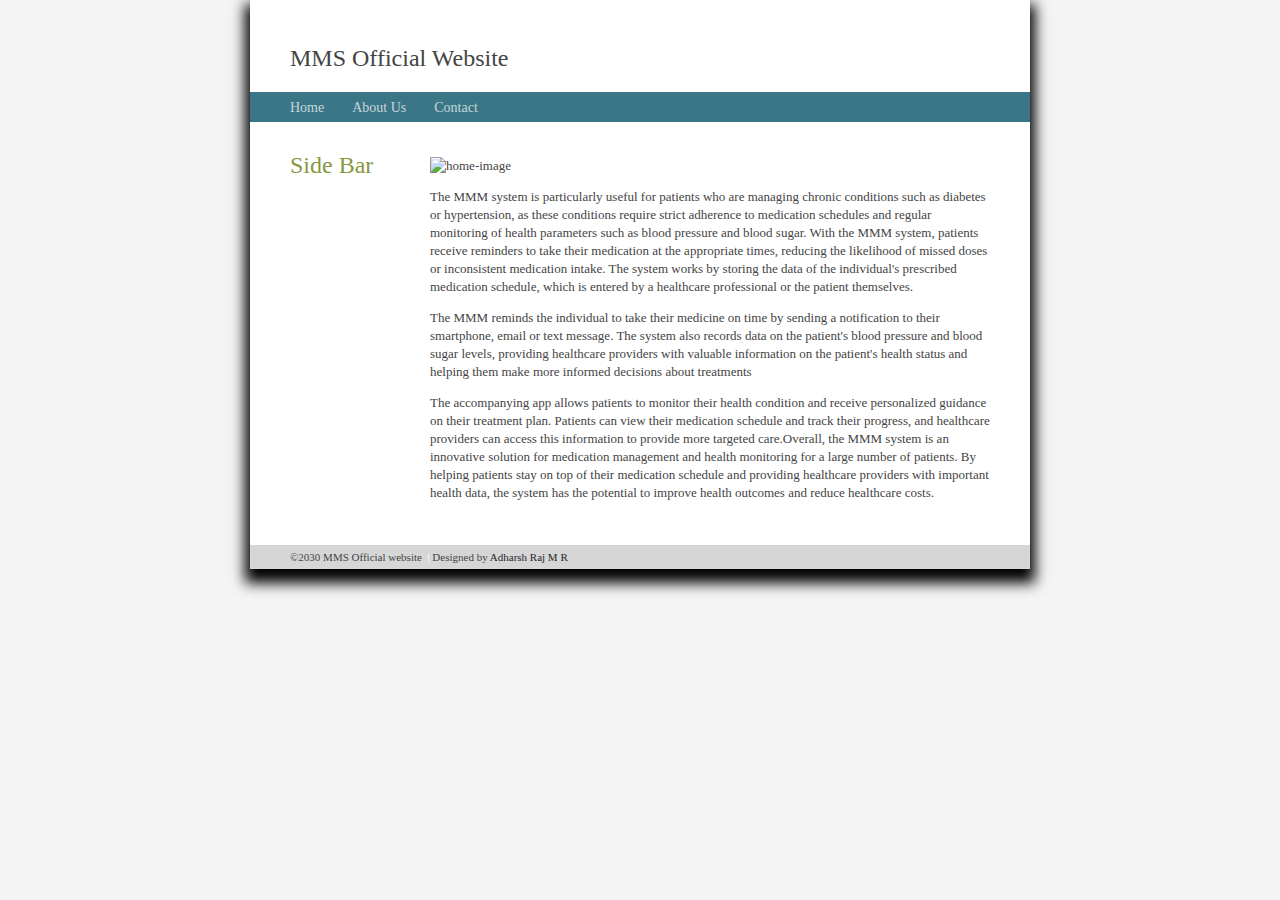
==== index.html @ ba28df72 "Update index.html" ====
<!DOCTYPE html>
<html lang="en">
<head>
    <meta charset="UTF-8">
    <title>MMS Official Website</title>
    <link rel="stylesheet" href="CSS/style.css">
    
</head>
<body>
    <div class="container">
        
        <header class="header">
            
            <a class="link-title" href="">MMS Official Website</a>
            
            
            
        </header>
        <nav class="menu">
            
            <a href="index.html">Home</a> &nbsp; &nbsp; &nbsp;
            <a href="about.html">About Us</a> &nbsp; &nbsp; &nbsp;
            <a href="contact.html">Contact</a>
            
            
        </nav>
        <aside>
            <h1>Side Bar</h1>
            
            
        </aside>
        
        <article class="main">

           
           <div id="home-image">
               
               <img src="https://wallpapercave.com/wp/wp8494961.jpg" alt="home-image">
               
           </div>
           
           
           
            <p>The MMM system is particularly useful for patients who are managing chronic
conditions such as diabetes or hypertension, as these conditions require strict adherence
to medication schedules and regular monitoring of health parameters such as blood
pressure and blood sugar. With the MMM system, patients receive reminders to take
their medication at the appropriate times, reducing the likelihood of missed doses or
inconsistent medication intake. The system works by storing the data of the individual's
prescribed medication schedule, which is entered by a healthcare professional or the
patient themselves. </p>
            <p>The MMM reminds the individual to take their medicine on time by
sending a notification to their smartphone, email or text message. The system also
records data on the patient's blood pressure and blood sugar levels, providing healthcare
providers with valuable information on the patient's health status and helping them
make more informed decisions about treatments</p>
            <p>The accompanying app allows patients
to monitor their health condition and receive personalized guidance on their treatment
plan. Patients can view their medication schedule and track their progress, and
healthcare providers can access this information to provide more targeted care.Overall,
the MMM system is an innovative solution for medication management and health
monitoring for a large number of patients. By helping patients stay on top of their
medication schedule and providing healthcare providers with important health data, the
system has the potential to improve health outcomes and reduce healthcare costs.
            </p>
            
            
            
            
        </article>
        <footer>
            
            &copy;2030 MMS Official website &nbsp;<span class="separator">|</span> Designed by <a href="https://drive.google.com/file/d/1OoIXwfGArXdjGekiaFvUY0SWbRB0Ewb0/view?usp=share_link">Adharsh Raj M R</a>
            
            
        </footer>
        
        
        
        
    </div>
    
    
</body>
</html>
---- CSS/style.css ----
body{
    
    background: #F4F4F4;
    margin: 0;
    
    
}

.link-title{
    
    text-decoration: none;
    font-size: 24px;
    color: #444444;
    
}
.page-heading{
    
    text-align: center;
    margin-bottom: 20px;
}

.container{
    
    width: 780px;
    margin: 0 auto;
    background: #FFF;
    box-shadow: 0px 9px 13px 5px;
}

.header{
    
    padding: 45px 0 20px 40px;

    
}

.menu{
    
    background: #3b7687;
    padding: 6px 0 6px 40px;
    
}
.menu a{
    
    color: #c5d6db;
    text-decoration: none;
    font-size: 14px;
    font-family: "Arial Narrow","Myriad pro";
    
}/*to set the links in the menu bar */
.menu a:hover{
    
    color: #ecf2f3;
}

aside{
    
    float: left;
    width: 120px;
    padding: 30px 0 0 40px;
}

h1{
    
    margin: 0px;
    color: #869843;
    font-size: 24px;
    font-family: "Arial Narrow","Myriad pro";
    font-weight: normal;
}

h2{
    
    color: #3b7687;
    font-size: 15px;
    margin: 20px 0 5px 0;
}

.main{
    
    margin: 0 0 0 180px;
    padding: 35px 40px 30px 0;
    color: #444444;
    font-family: "Georgia";
    font-size: 13px;
    line-height: 18px;
    text-emphasis: justify;
}

.main a:hover{
    
    color: #444444;
    
}

#home-image{
    
    width:100%;
}

footer{
    
    padding: 6px 40px 6px 40px;
    background: #d6d6d6;
    font-family: "Lucida Sans Unicode";
    color: #444444;
    font-size: 11px;
    text-decoration: right;
    
}
footer a{
    
    text-decoration: none;
    color: #262626;
    
    
}

.separator{
    
    color: #FFFFFF;
    font-size: 11px;
}
/********** About Page Styles ************/
#about-page #home-image img{
    
    width: 50%;
    float: left;
    margin-bottom: 20px;
    
}
#about-page #profile-info{
    
    float: right;
    width: 20%;
    margin: 5px;
    
}

#about-page .description{
    
    clear: both;
    margin-top: 20px;
    
}

/*****************************Contact Page********************************/

#contact #form{
    width:500px;
    padding:10px 10px 10px 10px;
    margin: 0 auto;
    box-shadow: 0px 9px 13px 5px;
    border-radius: 5px;
}

#contact #form input{
    
    width: 100%;
    border-radius: 5px;
    height: 20px;
    background: #D6D6D6;
}

#contact #form #message{
    
    width: 100%;
    border-radius: 5px;
    background: #D6D6D6;
}

#contact #form #submit{
    
    height: 30px;
    background: rgb(59, 118, 135);
    
    
}
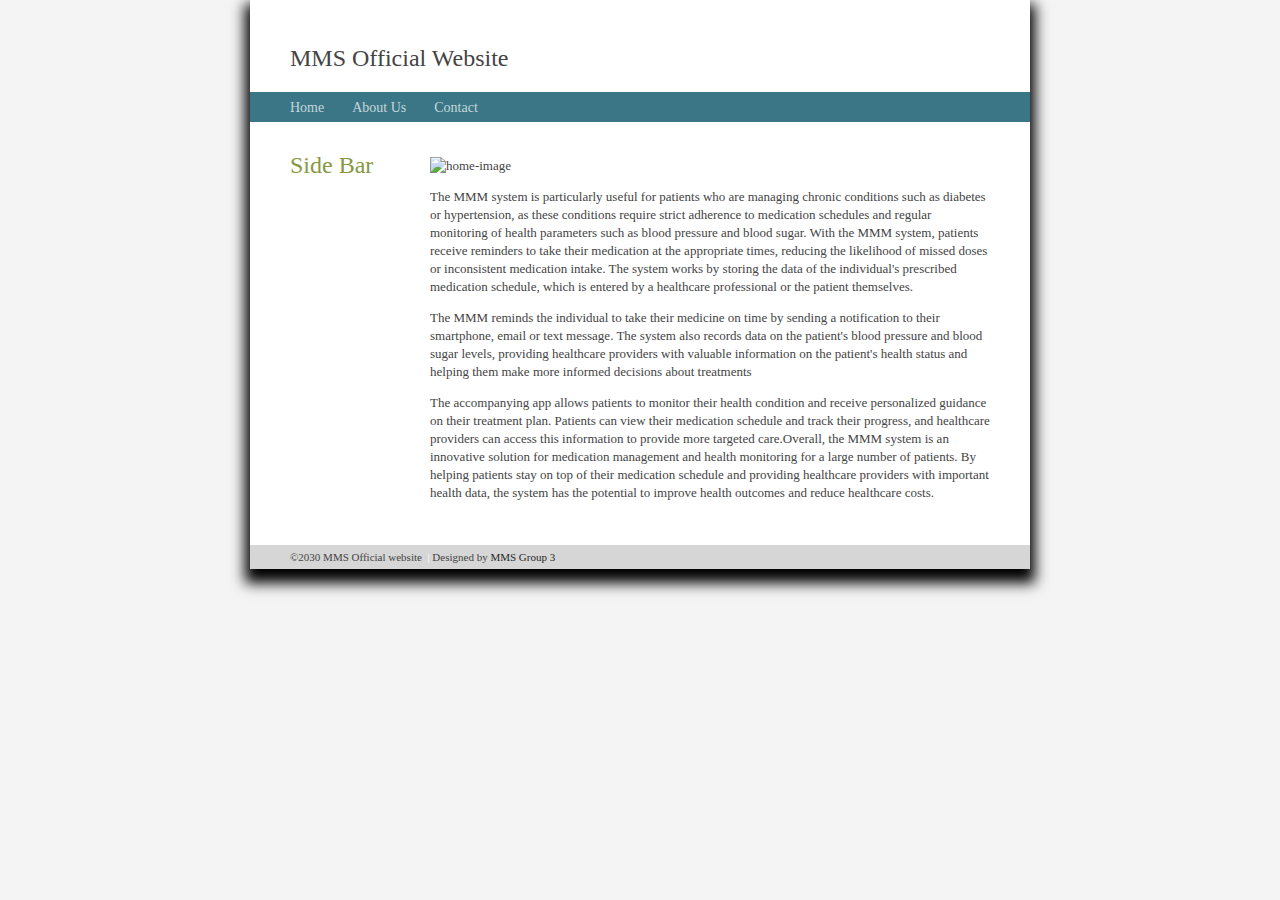
==== commit 2b7cd881: "Update index.html" ====
--- a/index.html
+++ b/index.html
@@ -70,7 +70,7 @@
         </article>
         <footer>
             
-            &copy;2030 MMS Official website &nbsp;<span class="separator">|</span> Designed by <a href="https://drive.google.com/file/d/1OoIXwfGArXdjGekiaFvUY0SWbRB0Ewb0/view?usp=share_link">Adharsh Raj M R</a>
+            &copy;2030 MMS Official website &nbsp;<span class="separator">|</span> Designed by <a href="https://drive.google.com/file/d/1OoIXwfGArXdjGekiaFvUY0SWbRB0Ewb0/view?usp=share_link">MMS Group 3</a>
             
             
         </footer>
--- a/CSS/style.css
+++ b/CSS/style.css
@@ -124,15 +124,35 @@
 /********** About Page Styles ************/
 #about-page #home-image img{
     
-    width: 50%;
+    width: 60%;
     float: left;
     margin-bottom: 20px;
+    margin-left:20px;
     
+}
+.search-form {
+  display: flex;
+  align-items: center;
+  justify-content: flex-end;
+  margin-top: 10px;
+}
+
+.search-form input {
+  width: 150px;
+  margin-right: 10px;
+}
+
+.search-form button {
+  background-color: #4CAF50;
+  color: white;
+  border: none;
+  padding: 8px 12px;
+  cursor: pointer;
 }
 #about-page #profile-info{
     
     float: right;
-    width: 20%;
+    width: 30%;
     margin: 5px;
     
 }
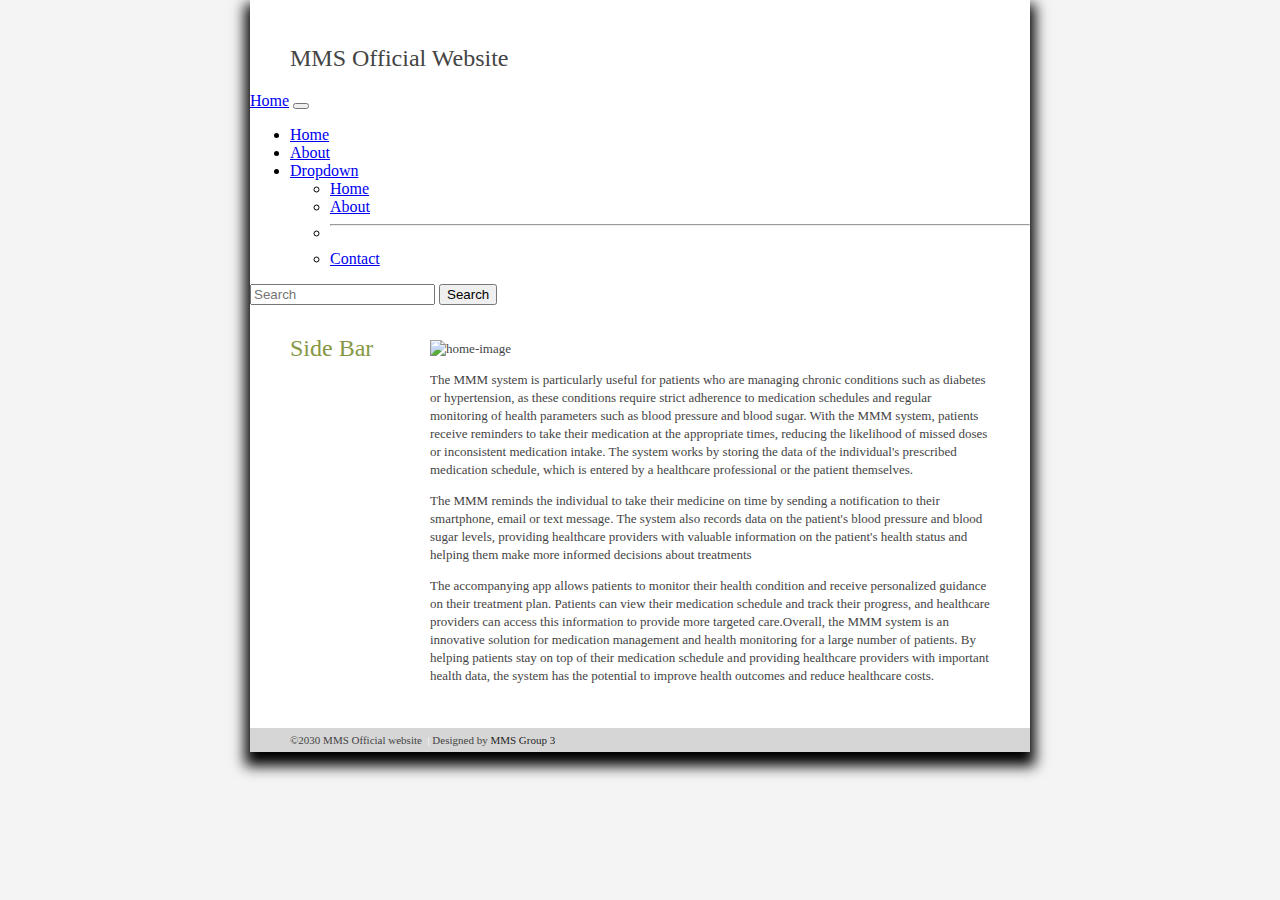
==== commit 91e027d5: "Update index.html" ====
--- a/index.html
+++ b/index.html
@@ -16,14 +16,40 @@
             
             
         </header>
-        <nav class="menu">
-            
-            <a href="index.html">Home</a> &nbsp; &nbsp; &nbsp;
-            <a href="about.html">About Us</a> &nbsp; &nbsp; &nbsp;
-            <a href="contact.html">Contact</a>
-            
-            
-        </nav>
+<nav class="navbar navbar-expand-lg bg-body-tertiary">
+  <div class="container-fluid">
+    <a class="navbar-brand" href="index.html">Home</a>
+    <button class="navbar-toggler" type="button" data-bs-toggle="collapse" data-bs-target="#navbarSupportedContent" aria-controls="navbarSupportedContent" aria-expanded="false" aria-label="Toggle navigation">
+      <span class="navbar-toggler-icon"></span>
+    </button>
+    <div class="collapse navbar-collapse" id="navbarSupportedContent">
+      <ul class="navbar-nav me-auto mb-2 mb-lg-0">
+        <li class="nav-item">
+          <a class="nav-link active" aria-current="page" href="index.html">Home</a>
+        </li>
+        <li class="nav-item">
+          <a class="nav-link" href="about.html">About</a>
+        </li>
+        <li class="nav-item dropdown">
+          <a class="nav-link dropdown-toggle" href="contact.html" role="button" data-bs-toggle="dropdown" aria-expanded="false">
+            Dropdown
+          </a>
+          <ul class="dropdown-menu">
+            <li><a class="dropdown-item" href="index.html">Home</a></li>
+            <li><a class="dropdown-item" href="about.html">About</a></li>
+            <li><hr class="dropdown-divider"></li>
+            <li><a class="dropdown-item" href="contact.html">Contact</a></li>
+          </ul>
+        </li>
+
+      </ul>
+      <form class="d-flex" role="search">
+        <input class="form-control me-2" type="search" placeholder="Search" aria-label="Search">
+        <button class="btn btn-outline-success" type="submit">Search</button>
+      </form>
+    </div>
+  </div>
+</nav>
         <aside>
             <h1>Side Bar</h1>
             
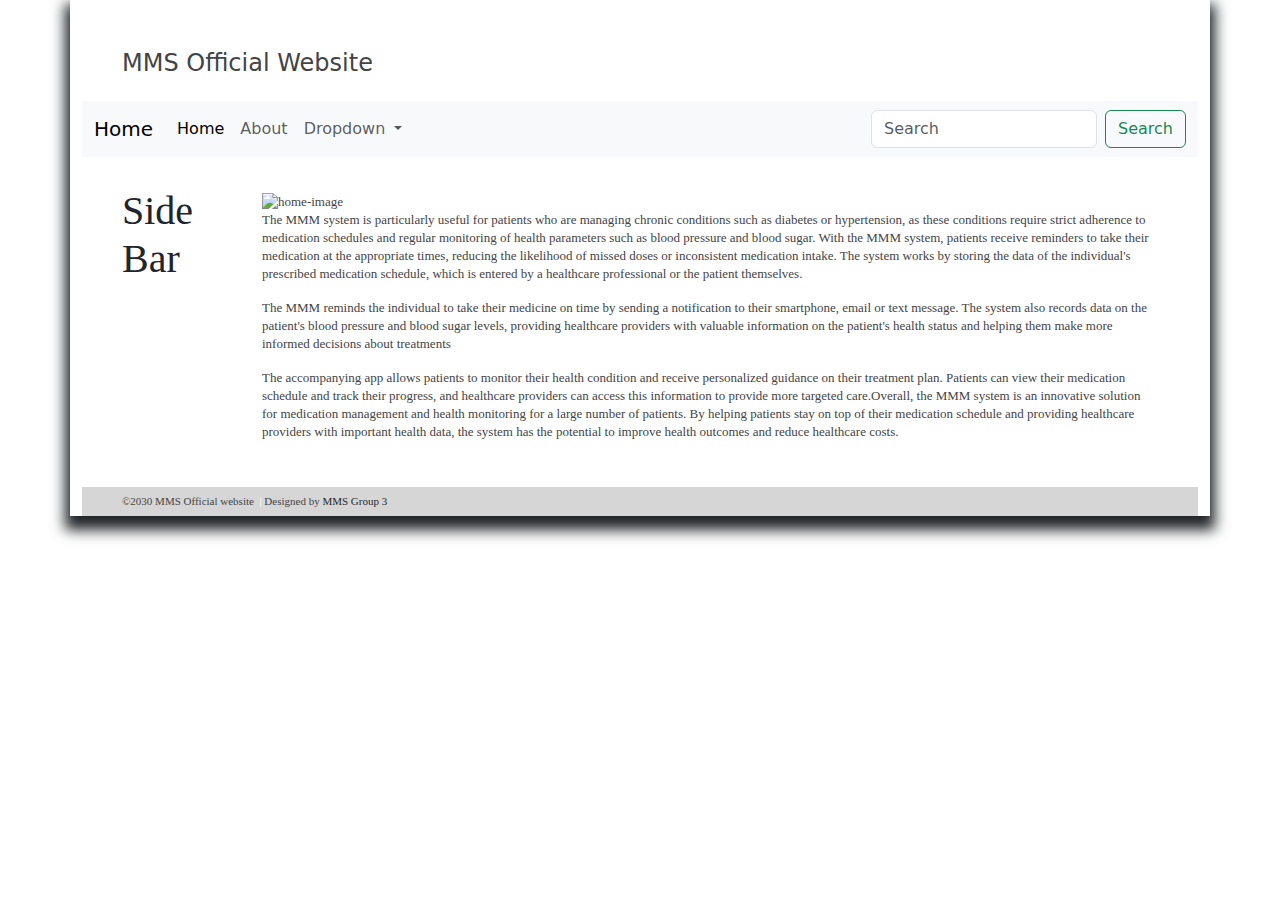
==== commit a11f797d: "Update index.html" ====
--- a/index.html
+++ b/index.html
@@ -4,6 +4,8 @@
     <meta charset="UTF-8">
     <title>MMS Official Website</title>
     <link rel="stylesheet" href="CSS/style.css">
+    <link rel="stylesheet" href="https://cdn.jsdelivr.net/npm/bootstrap@5.3.0-alpha3/dist/css/bootstrap.min.css">
+    <script src="https://cdn.jsdelivr.net/npm/bootstrap@5.3.0-alpha3/dist/js/bootstrap.bundle.min.js"></script>
     
 </head>
 <body>
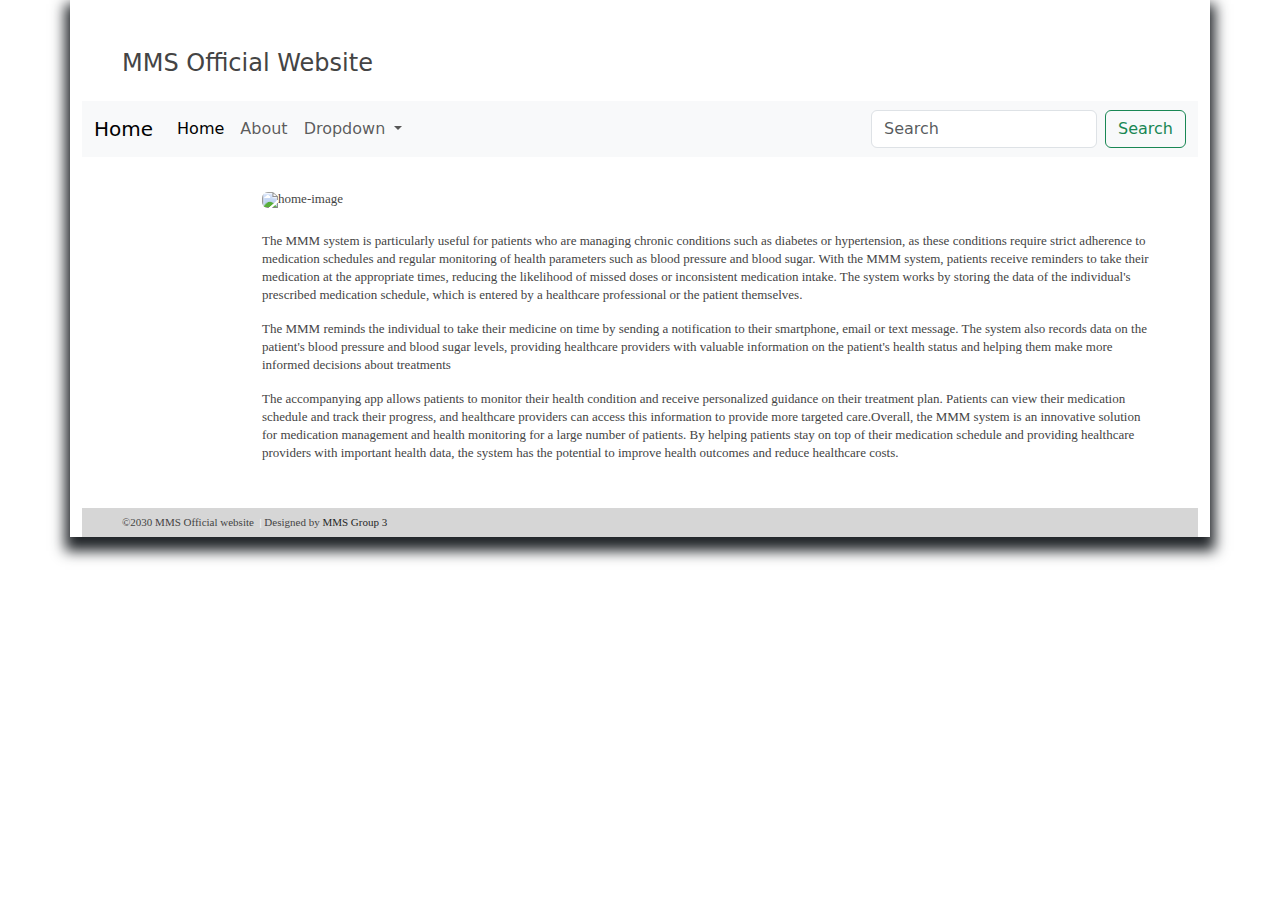
==== commit 52443eb9: "Update index.html" ====
--- a/index.html
+++ b/index.html
@@ -13,7 +13,7 @@
         
         <header class="header">
             
-            <a class="link-title" href="">MMS Official Website</a>
+            <a class="link-title" href="index.html">MMS Official Website</a>
             
             
             
@@ -52,20 +52,14 @@
     </div>
   </div>
 </nav>
-        <aside>
-            <h1>Side Bar</h1>
-            
-            
-        </aside>
+
         
         <article class="main">
 
-           
-           <div id="home-image">
-               
-               <img src="https://wallpapercave.com/wp/wp8494961.jpg" alt="home-image">
-               
-           </div>
+           <figure class="home-image">
+           <img src="https://wallpapercave.com/wp/wp8494961.jpg" class="figure-img img-fluid rounded" alt="home-image">
+
+            </figure>
            
            
            
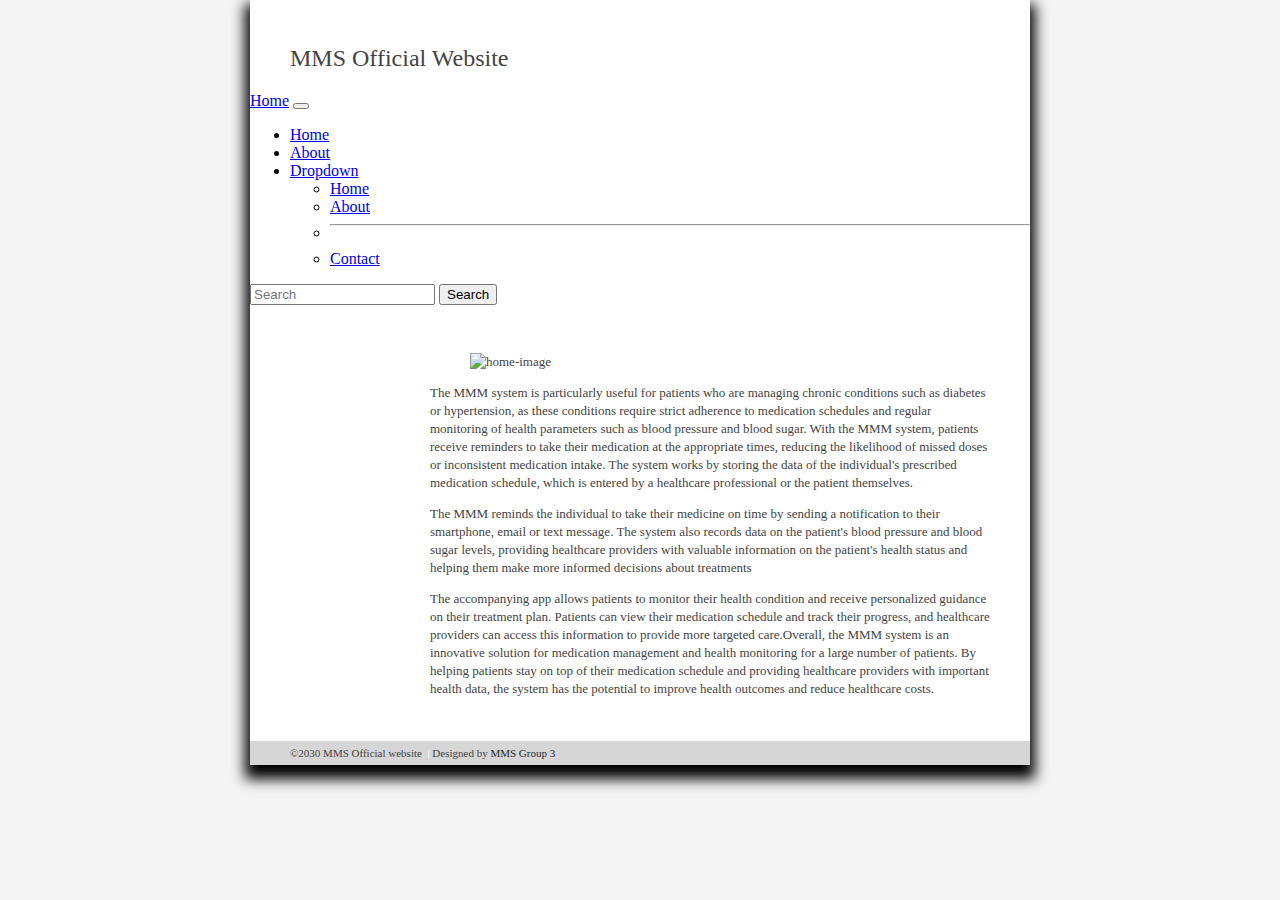
==== commit 1315faee: "Update index.html" ====
--- a/index.html
+++ b/index.html
@@ -4,9 +4,8 @@
     <meta charset="UTF-8">
     <title>MMS Official Website</title>
     <link rel="stylesheet" href="CSS/style.css">
-    <link rel="stylesheet" href="https://cdn.jsdelivr.net/npm/bootstrap@5.3.0-alpha3/dist/css/bootstrap.min.css">
-    <script src="https://cdn.jsdelivr.net/npm/bootstrap@5.3.0-alpha3/dist/js/bootstrap.bundle.min.js"></script>
-    
+    <script src="https://cdn.jsdelivr.net/npm/bootstrap@5.0.2/dist/js/bootstrap.bundle.min.js" integrity="sha384-MrcW6ZMFYlzcLA8Nl+NtUVF0sA7MsXsP1UyJoMp4YLEuNSfAP+JcXn/tWtIaxVXM" crossorigin="anonymous"></script>
+    <link href="https://cdn.jsdelivr.net/npm/bootstrap@5.0.2/dist/css/bootstrap.min.css" rel="stylesheet" integrity="sha384-EVSTQN3/azprG1Anm3QDgpJLIm9Nao0Yz1ztcQTwFspd3yD65VohhpuuCOmLASjC" crossorigin="anonymous">
 </head>
 <body>
     <div class="container">
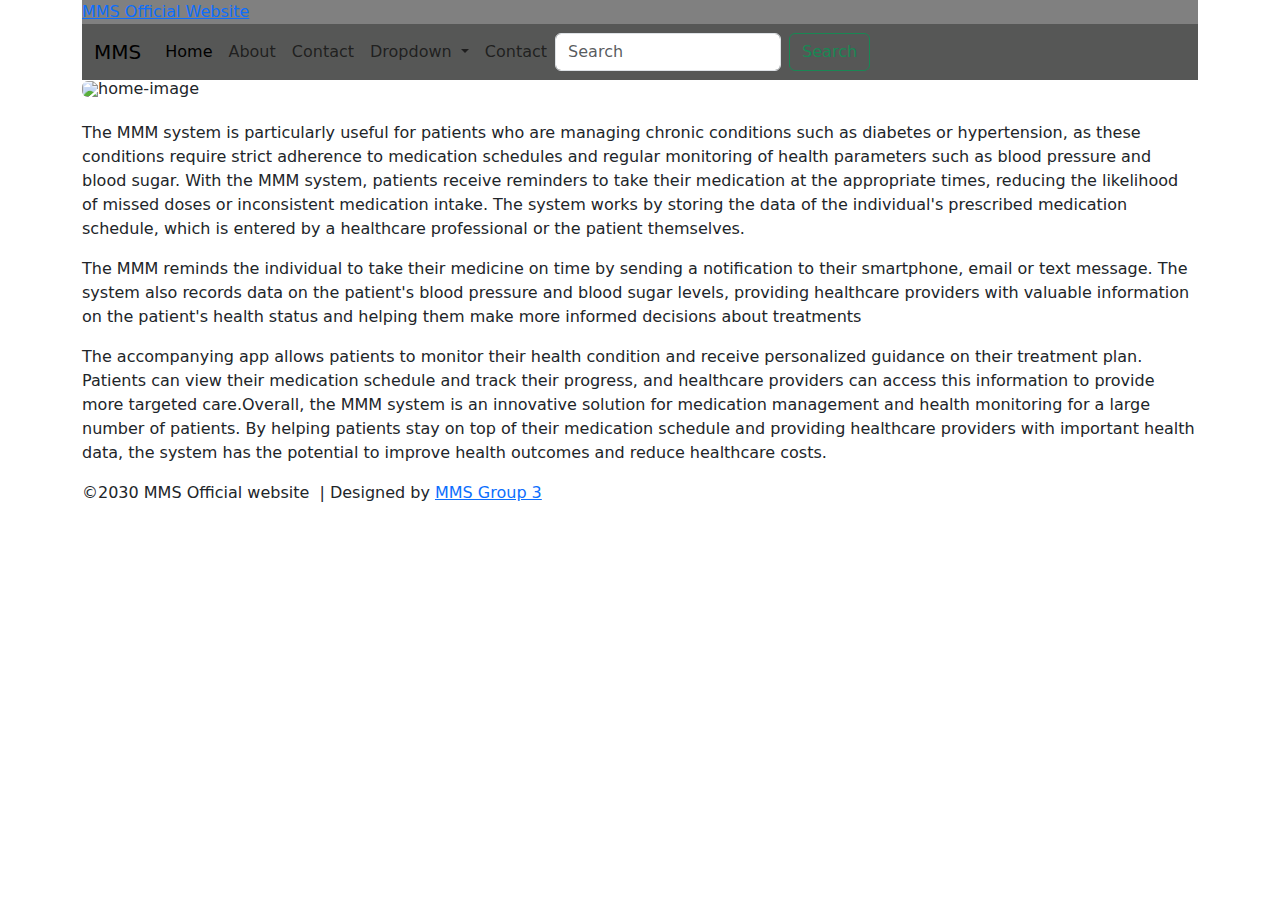
==== commit 985bf233: "Add files via upload" ====
--- a/index.html
+++ b/index.html
@@ -4,53 +4,60 @@
     <meta charset="UTF-8">
     <title>MMS Official Website</title>
     <link rel="stylesheet" href="CSS/style.css">
-    <script src="https://cdn.jsdelivr.net/npm/bootstrap@5.0.2/dist/js/bootstrap.bundle.min.js" integrity="sha384-MrcW6ZMFYlzcLA8Nl+NtUVF0sA7MsXsP1UyJoMp4YLEuNSfAP+JcXn/tWtIaxVXM" crossorigin="anonymous"></script>
-    <link href="https://cdn.jsdelivr.net/npm/bootstrap@5.0.2/dist/css/bootstrap.min.css" rel="stylesheet" integrity="sha384-EVSTQN3/azprG1Anm3QDgpJLIm9Nao0Yz1ztcQTwFspd3yD65VohhpuuCOmLASjC" crossorigin="anonymous">
+    <script src="https://cdn.jsdelivr.net/npm/bootstrap@5.3.0-alpha3/dist/js/bootstrap.bundle.min.js" ></script>
+    <link href="	https://cdn.jsdelivr.net/npm/bootstrap@5.3.0-alpha3/dist/css/bootstrap.min.css" rel="stylesheet" >
 </head>
 <body>
     <div class="container">
         
-        <header class="header">
+        <header class="header" style="background-color: gray;">
             
             <a class="link-title" href="index.html">MMS Official Website</a>
             
             
             
         </header>
-<nav class="navbar navbar-expand-lg bg-body-tertiary">
-  <div class="container-fluid">
-    <a class="navbar-brand" href="index.html">Home</a>
-    <button class="navbar-toggler" type="button" data-bs-toggle="collapse" data-bs-target="#navbarSupportedContent" aria-controls="navbarSupportedContent" aria-expanded="false" aria-label="Toggle navigation">
-      <span class="navbar-toggler-icon"></span>
-    </button>
-    <div class="collapse navbar-collapse" id="navbarSupportedContent">
-      <ul class="navbar-nav me-auto mb-2 mb-lg-0">
-        <li class="nav-item">
-          <a class="nav-link active" aria-current="page" href="index.html">Home</a>
-        </li>
-        <li class="nav-item">
-          <a class="nav-link" href="about.html">About</a>
-        </li>
-        <li class="nav-item dropdown">
-          <a class="nav-link dropdown-toggle" href="contact.html" role="button" data-bs-toggle="dropdown" aria-expanded="false">
-            Dropdown
-          </a>
-          <ul class="dropdown-menu">
-            <li><a class="dropdown-item" href="index.html">Home</a></li>
-            <li><a class="dropdown-item" href="about.html">About</a></li>
-            <li><hr class="dropdown-divider"></li>
-            <li><a class="dropdown-item" href="contact.html">Contact</a></li>
-          </ul>
-        </li>
+        <nav class="navbar navbar-expand-lg "style="background-color: #565756;">
+          <div class="container-fluid">
+            <a class="navbar-brand" href="#">MMS</a>
+            <button class="navbar-toggler" type="button" data-bs-toggle="collapse" data-bs-target="#navbarNavDropdown" aria-controls="navbarNavDropdown" aria-expanded="false" aria-label="Toggle navigation">
+            <span class="navbar-toggler-icon"></span>
+            </button>
+            <div class="collapse navbar-collapse" id="navbarNavDropdown">
+              <ul class="navbar-nav">
+               <li class="nav-item">
+                <a class="nav-link active" aria-current="page" href="index.html">Home</a>
+               </li>
+               <li class="nav-item">
+                <a class="nav-link" href="about.html">About</a>
+               </li>
+               <li class="nav-item">
+                <a class="nav-link" href="contact.html">Contact</a>
+               </li>
+               <li class="nav-item dropdown">
+                <a class="nav-link dropdown-toggle" href="contact.html" role="button" data-bs-toggle="dropdown" aria-expanded="false">
+                Dropdown
+                </a>
+                 <ul class="dropdown-menu">
+                 <li><a class="dropdown-item" href="index.html">Home</a></li>
+                 <li><a class="dropdown-item" href="about.html">About</a></li>
+                 <li><hr class="dropdown-divider"></li>
+                 <li><a class="dropdown-item" href="contact.html">Contact</a></li>
+                 <li><a class="dropdown-item" href="login.html">Customer Login</a></li>
+                 </ul>
+              </li>
+               <li class="nav-item">
+               <a class="nav-link" href="contact.html">Contact</a>
+              </li>
 
-      </ul>
-      <form class="d-flex" role="search">
-        <input class="form-control me-2" type="search" placeholder="Search" aria-label="Search">
-        <button class="btn btn-outline-success" type="submit">Search</button>
-      </form>
-    </div>
-  </div>
-</nav>
+            </ul>
+            <form class="d-flex" role="search">
+            <input class="form-control me-2" type="search" placeholder="Search" aria-label="Search">
+            <button class="btn btn-outline-success" type="submit">Search</button>
+            </form>
+          </div>
+        </div>
+  </nav>
 
         
         <article class="main">
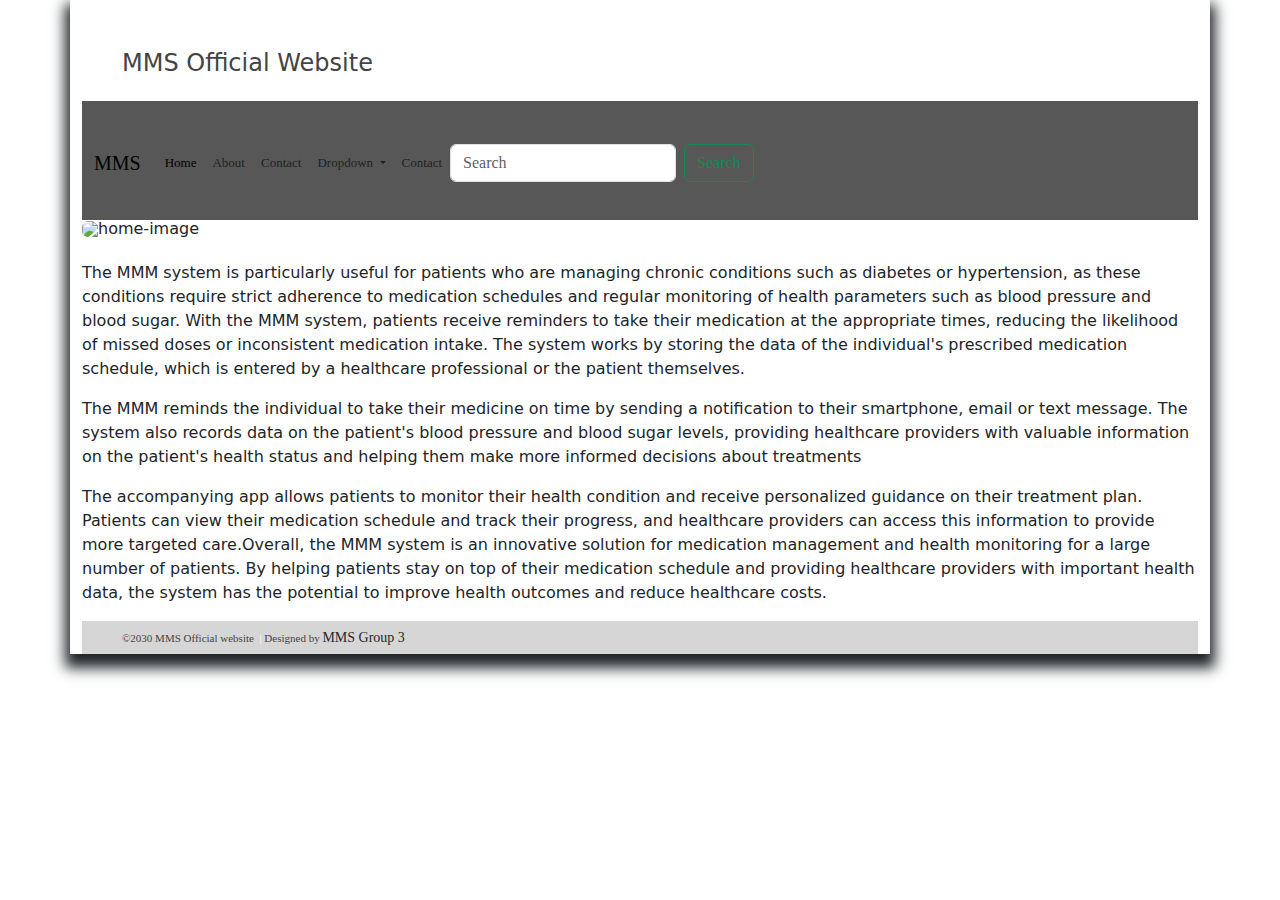
==== commit 06f3d17e: "Update index.html" ====
--- a/index.html
+++ b/index.html
@@ -10,7 +10,7 @@
 <body>
     <div class="container">
         
-        <header class="header" style="background-color: gray;">
+        <header class="header" ">
             
             <a class="link-title" href="index.html">MMS Official Website</a>
             
--- a/CSS/style.css
+++ b/CSS/style.css
@@ -0,0 +1,287 @@
+
+body{
+    
+    background: gray;
+    margin: 0;
+    
+    
+}
+
+.link-title{
+    
+    text-decoration: none;
+    font-size: 24px;
+    color: #444444;
+    
+}
+.page-heading{
+    
+    text-align: center;
+    margin-bottom: 20px;
+}
+
+.container{
+    
+    width: 780px;
+    margin: 0 auto;
+    background: #FFF;
+    box-shadow: 0px 9px 13px 5px;
+}
+
+.header{
+    
+    padding: 45px 0 20px 40px;
+
+    
+}
+
+.menu{
+    
+    background: #3b7687;
+    padding: 6px 0 6px 40px;
+    
+}
+.menu a{
+    
+    color: #c5d6db;
+    text-decoration: none;
+    font-size: 14px;
+    font-family: "Arial Narrow","Myriad pro";
+    
+}/*to set the links in the menu bar */
+.menu a:hover{
+    
+    color: #ecf2f3;
+}
+
+aside{
+    
+    float: left;
+    width: 120px;
+    padding: 30px 0 0 40px;
+}
+
+h1{
+    
+    margin: 0px;
+    color: #869843;
+    font-size: 24px;
+    font-family: "Arial Narrow","Myriad pro";
+    font-weight: normal;
+}
+
+h2{
+    
+    color: #3b7687;
+    font-size: 15px;
+    margin: 20px 0 5px 0;
+}
+
+.container-fluid{
+    
+    margin: 0 0 0 180px;
+    padding: 35px 40px 30px 0;
+    color: #444444;
+    font-family: "Georgia";
+    font-size: 13px;
+    line-height: 18px;
+    text-emphasis: justify;
+}
+
+.main a:hover{
+    
+    color: #444444;
+    
+}
+
+#home-image{
+    
+    width:100%;
+}
+
+footer{
+    
+    padding: 6px 40px 6px 40px;
+    background: #d6d6d6;
+    font-family: "Lucida Sans Unicode";
+    color: #444444;
+    font-size: 11px;
+    text-decoration: right;
+    
+}
+footer a{
+    
+    text-decoration: none;
+    color: #262626;
+    
+    
+}
+
+.separator{
+    
+    color: #FFFFFF;
+    font-size: 11px;
+}
+/********** About Page Styles ************/
+#about-page #home-image img{
+    
+    width: 60%;
+    float: left;
+    margin-bottom: 20px;
+    margin-left:20px;
+    
+}
+.search-form {
+  display: flex;
+  align-items: center;
+  justify-content: flex-end;
+  margin-top: 10px;
+}
+
+.search-form input {
+  width: 150px;
+  margin-right: 10px;
+}
+
+.search-form button {
+  background-color: #4CAF50;
+  color: white;
+  border: none;
+  padding: 8px 12px;
+  cursor: pointer;
+}
+#about-page #profile-info{
+    
+    float: right;
+    width: 30%;
+    margin: 5px;
+    
+}
+
+#about-page .description{
+    
+    clear: both;
+    margin-top: 20px;
+    
+}
+
+/*****************************Contact Page********************************/
+
+#contact #form{
+    width:500px;
+    padding:10px 10px 10px 10px;
+    margin: 0 auto;
+    box-shadow: 0px 9px 13px 5px;
+    border-radius: 5px;
+}
+
+#contact #form input{
+    
+    width: 100%;
+    border-radius: 5px;
+    height: 20px;
+    background: #D6D6D6;
+}
+
+#contact #form #message{
+    
+    width: 100%;
+    border-radius: 5px;
+    background: #D6D6D6;
+}
+
+#contact #form #submit{
+    
+    height: 30px;
+    background: rgb(59, 118, 135);
+    
+    
+}
+
+/***********************************Login Page*****************************/
+
+  
+body {
+    margin: 0;
+    padding: 0;
+    font-family: Arial, sans-serif;
+  }
+  
+  .bg-image {
+    background-image: url("https://source.unsplash.com/1600x900/?nature,water");
+    height: 100vh;
+    background-position: center;
+    background-repeat: no-repeat;
+    background-size: cover;
+    position: fixed;
+    top: 0;
+    left: 0;
+    right: 0;
+    bottom: 0;
+    z-index: -1;
+  }
+  
+  .login-box {
+    width: 320px;
+    height: 420px;
+    background: rgba(255, 255, 255, 0.8);
+    color: #333;
+    top: 50%;
+    left: 50%;
+    position: absolute;
+    transform: translate(-50%, -50%);
+    box-sizing: border-box;
+    padding: 70px 30px;
+    box-shadow: 0 5px 15px rgba(0, 0, 0, 0.3);
+  }
+  
+  h1 {
+    margin: 0;
+    padding: 0 0 20px;
+    text-align: center;
+    font-size: 22px;
+  }
+  
+  label {
+    margin: 0;
+    padding: 0;
+    font-weight: bold;
+    display: block;
+  }
+  
+  input[type="text"], input[type="password"] {
+    width: 100%;
+    margin-bottom: 20px;
+    border: none;
+    border-bottom: 1px solid #666;
+    padding: 6px 0;
+    font-size: 16px;
+  }
+  
+  input[type="submit"] {
+    width: 100%;
+    background: #4CAF50;
+    color: #fff;
+    border: none;
+    padding: 10px;
+    font-size: 18px;
+    border-radius: 5px;
+    cursor: pointer;
+  }
+  
+  .links {
+    display: flex;
+    justify-content: space-between;
+    margin-top: 20px;
+  }
+  
+  a {
+    color: #4CAF50;
+    text-decoration: none;
+    font-size: 14px;
+  }
+  
+  a:hover {
+    text-decoration: underline;
+  }
+  